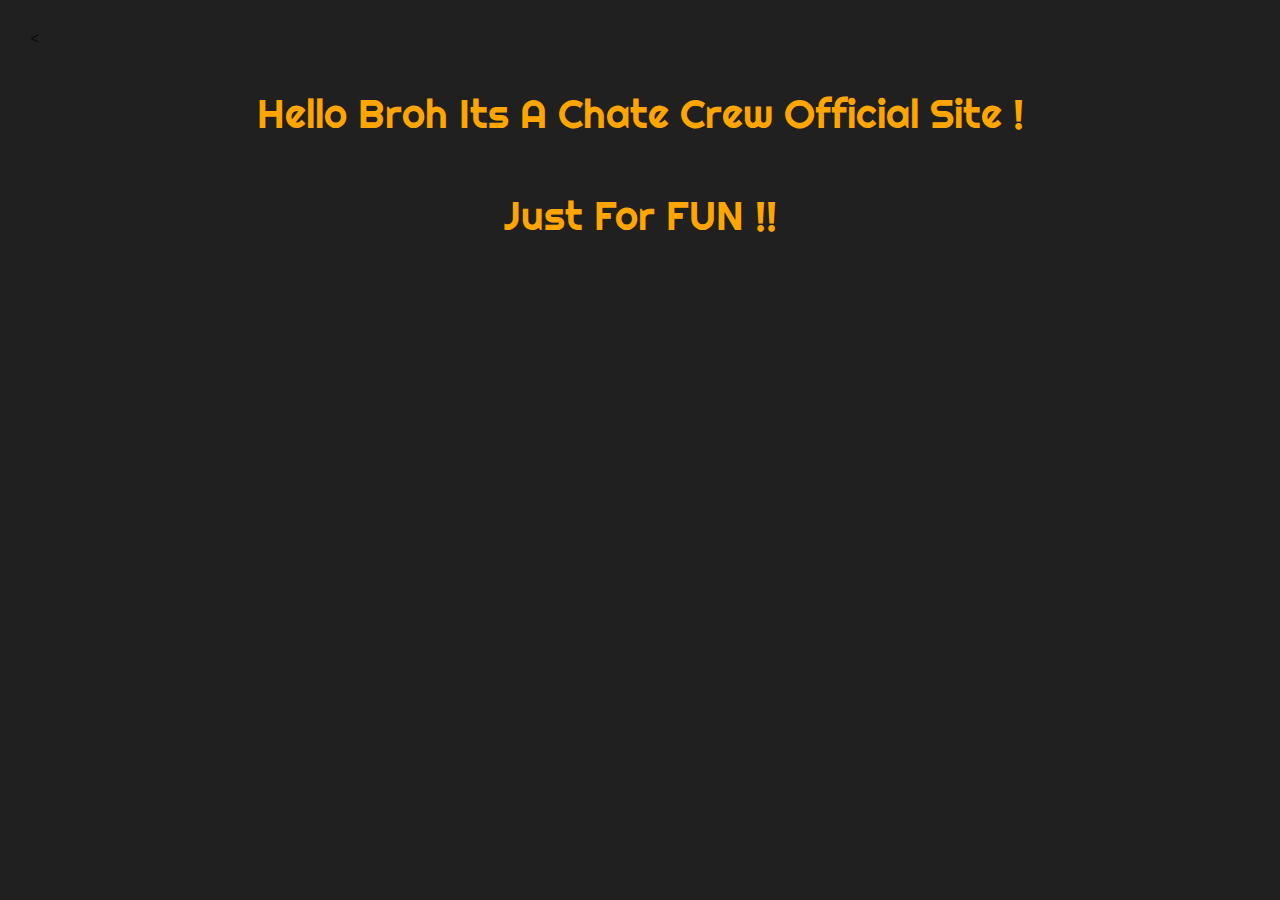
==== index.html @ 866f16d5 "Initial Commit" ====
<<!DOCTYPE html>
<html>
<head>
	<meta charset="utf-8">
	<meta http-equiv="X-UA-Compatible" content="IE=edge">
	<title>ChateCrew Official</title>
	<link rel="stylesheet" href="style.css">
</head>
<body>
	<p class="lol"> Hello Broh Its A Chate Crew Official Site !<br><br> Just For FUN !! </p>

	
</body>
</html>
---- style.css ----
@import url('https://fonts.googleapis.com/css2?family=Righteous&display=swap'); /*font-family: 'Righteous', cursive;*/

body {
	background-color: #202020;
	margin: 20px;
	padding: 10px;
}

.lol {
	text-align: center;
	color: orange;
	font-family: 'Righteous', cursive;
	font-size: 40px;

}
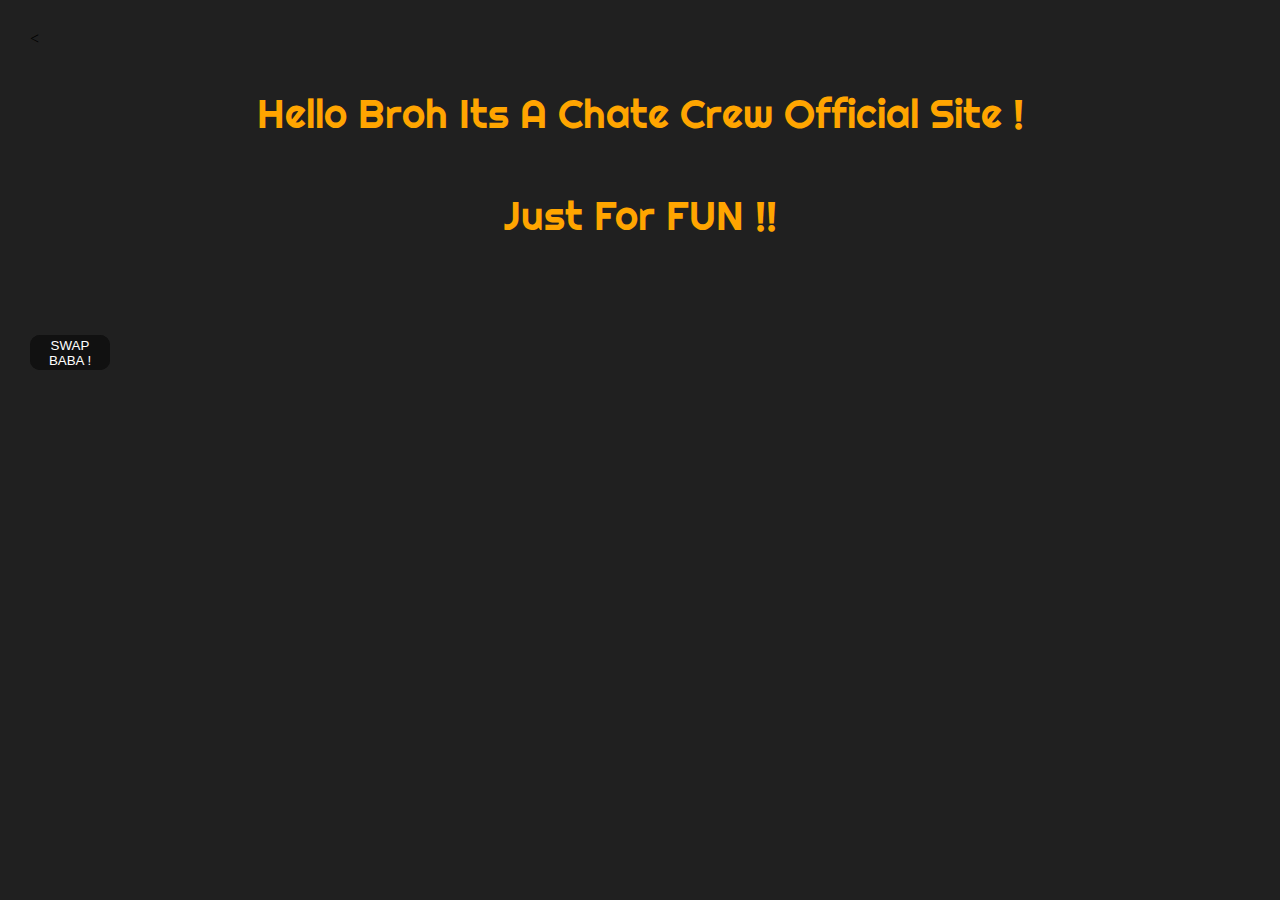
==== commit c53b0932: "Initial Commit" ====
--- a/index.html
+++ b/index.html
@@ -7,7 +7,10 @@
 	<link rel="stylesheet" href="style.css">
 </head>
 <body>
-	<p class="lol"> Hello Broh Its A Chate Crew Official Site !<br><br> Just For FUN !! </p>
+	<p class="lol"> Hello Broh Its A Chate Crew Official Site !<br><br> Just For FUN !! </p><br>
+	<br>
+	<br>
+	<a href="https://chatecrew/swap/"><button class="glow-on-hover" style="width: 80px;" > SWAP BABA ! </button></a>
 
 	
 </body>
--- a/style.css
+++ b/style.css
@@ -13,3 +13,72 @@
 	font-size: 40px;
 
 }
+
+.glow-on-hover {
+			    width: 200px;
+			    height: 35px;
+			    border: none;
+			    outline: none;
+			    color: #fff;
+			    background: #111;
+			    cursor: pointer;
+			    position: relative;
+			    text-align: center;
+			    z-index: 0;
+			    border-radius: 10px;
+			    font-family: 'Catamaran', sans-serif;
+			}
+
+			.glow-on-hover:before {
+			    content: '';
+			    background: linear-gradient(45deg, #ff0000, #ff7300, #fffb00, #48ff00, #00ffd5, #002bff, #7a00ff, #ff00c8, #ff0000);
+			    position: absolute;
+			    top: -2px;
+			    left:-2px;
+			    background-size: 400%;
+			    z-index: -1;
+			    filter: blur(5px);
+			    width: calc(100% + 4px);
+			    height: calc(100% + 4px);
+			    animation: glowing 20s linear infinite;
+			    opacity: 0;
+			    transition: opacity .3s ease-in-out;
+			    border-radius: 10px;
+			    text-align: center;
+			    font-family: 'Catamaran', sans-serif;
+			}
+
+			.glow-on-hover:active {
+			    color: #000
+			}
+
+			.glow-on-hover:active:after {
+			    background: transparent;
+			}
+
+			.glow-on-hover:hover:before {
+			    opacity: 1;
+			}
+
+			.glow-on-hover:after {
+			    z-index: -1;
+			    content: '';
+			    position: absolute;
+			    width: 100%;
+			    height: 100%;
+			    background: #111;
+			    left: 0;
+			    top: 0;
+			    border-radius: 10px;
+			    text-align: center;
+			    font-family: 'Catamaran', sans-serif;	 
+			}
+
+			@keyframes glowing {
+			    0% { background-position: 0 0; }
+			    50% { background-position: 400% 0; }
+			    100% { background-position: 0 0; }
+			}
+
+
+			@import url(https://fonts.googleapis.com/css?family=Open+Sans:400,300,600,700);
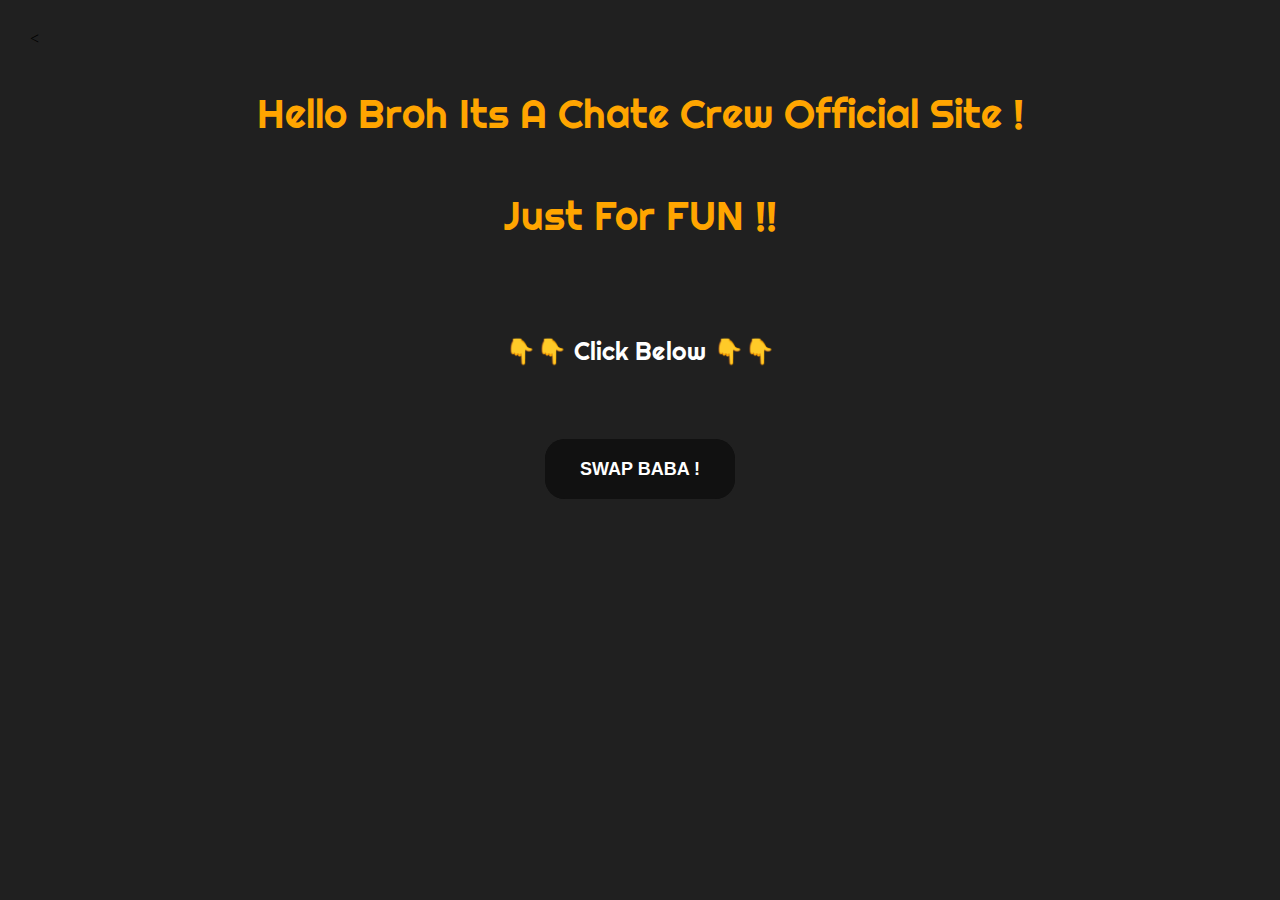
==== commit c8f64aa4: "Initial Commit" ====
--- a/index.html
+++ b/index.html
@@ -3,15 +3,22 @@
 <head>
 	<meta charset="utf-8">
 	<meta http-equiv="X-UA-Compatible" content="IE=edge">
+	<meta http-equiv="Content-Type" content="text/html; charset=UTF-8">
+    <meta name="description" content="ChateCrew Official !!">
+    <meta name="author" content="Avishkar Patil">
+    <meta name="copyright" content="This Created by Avishkar Patil">
+    <meta name="robots" content="all" />
+	<meta name="viewport" content="width=device-width, initial-scale=1" /> 
 	<title>ChateCrew Official</title>
 	<link rel="stylesheet" href="style.css">
 </head>
 <body>
 	<p class="lol"> Hello Broh Its A Chate Crew Official Site !<br><br> Just For FUN !! </p><br>
-	<br>
-	<br>
-	<a href="https://chatecrew/swap/"><button class="glow-on-hover" style="width: 80px;" > SWAP BABA ! </button></a>
+	<br><br><center><div class="dwnt">👇👇 Click Below 👇👇</div></center><br><br><br>
+	<br><center>
+	<a href="https://chatecrew.live/sp/"><button class="glow-on-hover" style="width: 190px; height: 60px;" ><b>SWAP BABA !</b></button></a></center>
 
 	
 </body>
 </html>
+
--- a/style.css
+++ b/style.css
@@ -21,11 +21,12 @@
 			    outline: none;
 			    color: #fff;
 			    background: #111;
+			    font-size: 18px;
 			    cursor: pointer;
 			    position: relative;
 			    text-align: center;
 			    z-index: 0;
-			    border-radius: 10px;
+			    border-radius: 20px;
 			    font-family: 'Catamaran', sans-serif;
 			}
 
@@ -43,7 +44,7 @@
 			    animation: glowing 20s linear infinite;
 			    opacity: 0;
 			    transition: opacity .3s ease-in-out;
-			    border-radius: 10px;
+			    border-radius: 20px;
 			    text-align: center;
 			    font-family: 'Catamaran', sans-serif;
 			}
@@ -69,7 +70,7 @@
 			    background: #111;
 			    left: 0;
 			    top: 0;
-			    border-radius: 10px;
+			    border-radius: 20px;
 			    text-align: center;
 			    font-family: 'Catamaran', sans-serif;	 
 			}
@@ -82,3 +83,9 @@
 
 
 			@import url(https://fonts.googleapis.com/css?family=Open+Sans:400,300,600,700);
+
+			.dwnt {
+				font-size: 25px;
+				color: #fff;
+				font-family: 'Righteous', cursive;
+			}
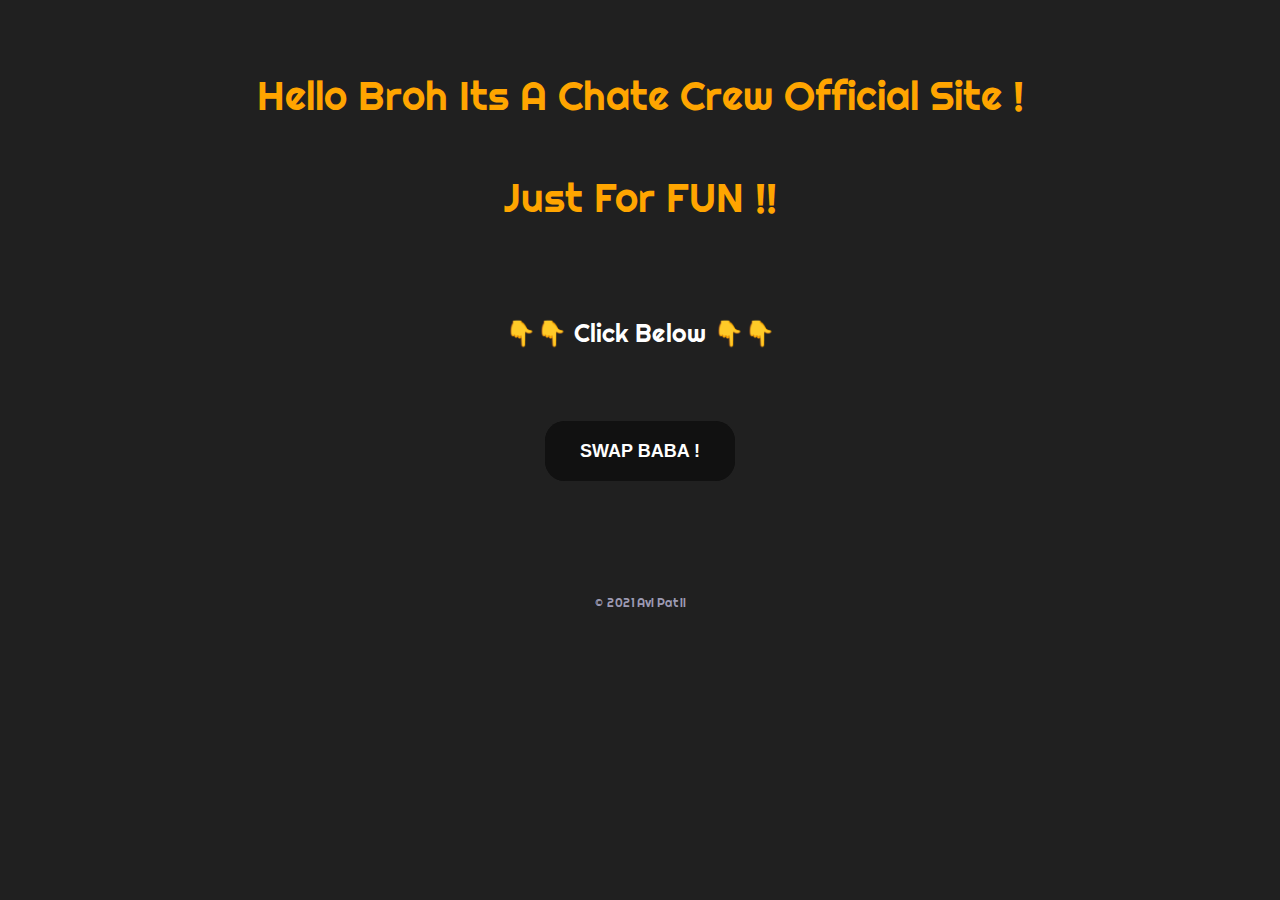
==== commit 09c600a5: "Initial Commit" ====
--- a/index.html
+++ b/index.html
@@ -1,4 +1,4 @@
-<<!DOCTYPE html>
+<!DOCTYPE html>
 <html>
 <head>
 	<meta charset="utf-8">
@@ -11,14 +11,31 @@
 	<meta name="viewport" content="width=device-width, initial-scale=1" /> 
 	<title>ChateCrew Official</title>
 	<link rel="stylesheet" href="style.css">
+	<style>
+		@import url('https://fonts.googleapis.com/css2?family=Righteous&display=swap'); /*font-family: 'Righteous', cursive;*/
+		footer.footer {
+  padding-top: 40px;
+  text-align: center;
+}
+footer.footer .copyright {
+  color: #9C9AB3;
+  font-family: 'Righteous', cursive;
+  text-decoration: none;
+  font-size: 12px;
+		}</style>
 </head>
 <body>
 	<p class="lol"> Hello Broh Its A Chate Crew Official Site !<br><br> Just For FUN !! </p><br>
 	<br><br><center><div class="dwnt">👇👇 Click Below 👇👇</div></center><br><br><br>
 	<br><center>
 	<a href="https://chatecrew.live/sp/"><button class="glow-on-hover" style="width: 190px; height: 60px;" ><b>SWAP BABA !</b></button></a></center>
+	<br><br><br><br>
 
-	
+	<footer class="footer">
+            <div class="container">
+                <span class="copyright"><a style="text-decoration: none; color: #9C9AB3;" href="https://avipatilweb.me/">© 2021 Avi Patil</a></span>
+            </div>
+        </footer>
 </body>
 </html>
 
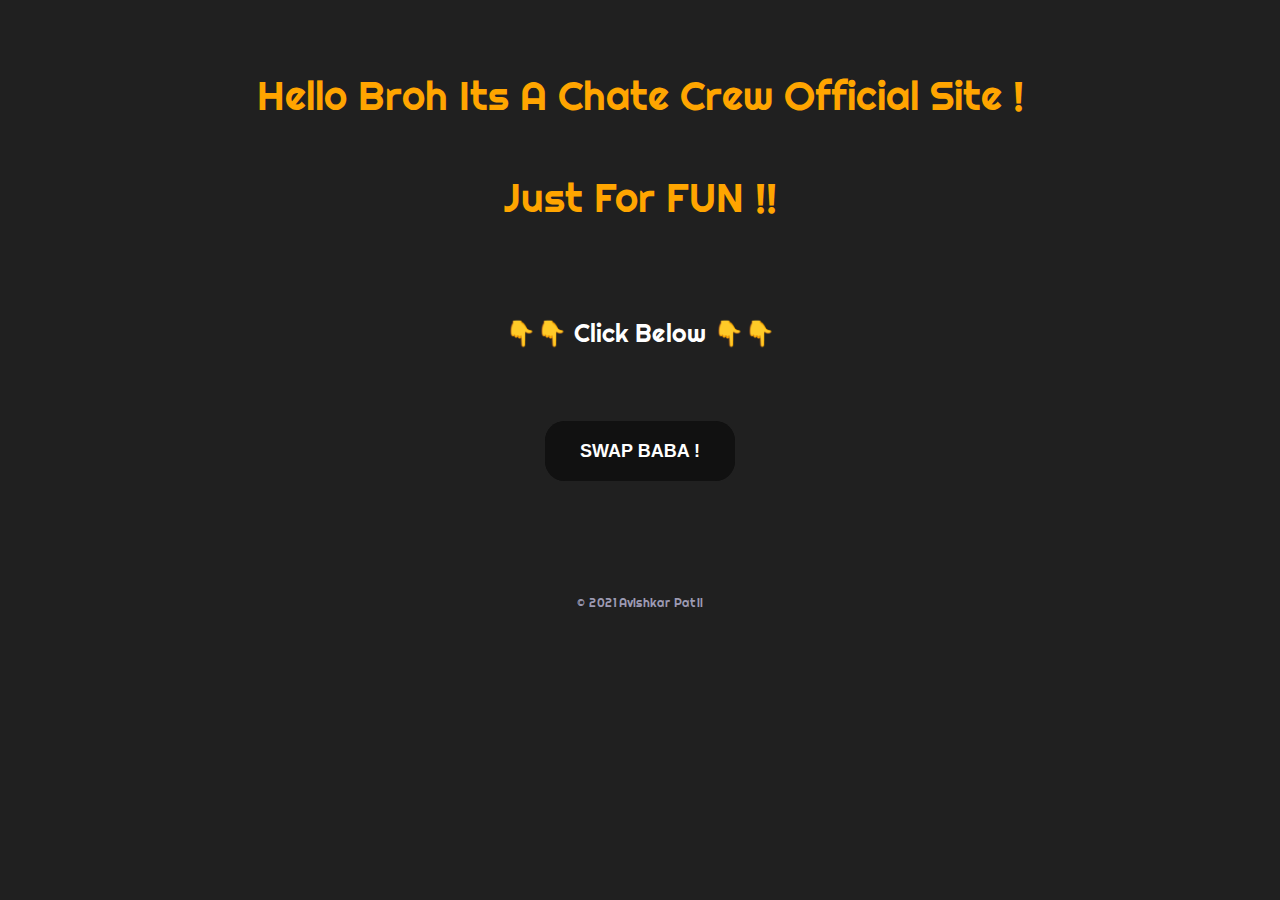
==== commit 7788d437: "Update index.html" ====
--- a/index.html
+++ b/index.html
@@ -33,7 +33,7 @@
 
 	<footer class="footer">
             <div class="container">
-                <span class="copyright"><a style="text-decoration: none; color: #9C9AB3;" href="https://avipatilweb.me/">© 2021 Avi Patil</a></span>
+                <span class="copyright"><a style="text-decoration: none; color: #9C9AB3;" href="https://avipatilweb.me/">© 2021 Avishkar Patil</a></span>
             </div>
         </footer>
 </body>
